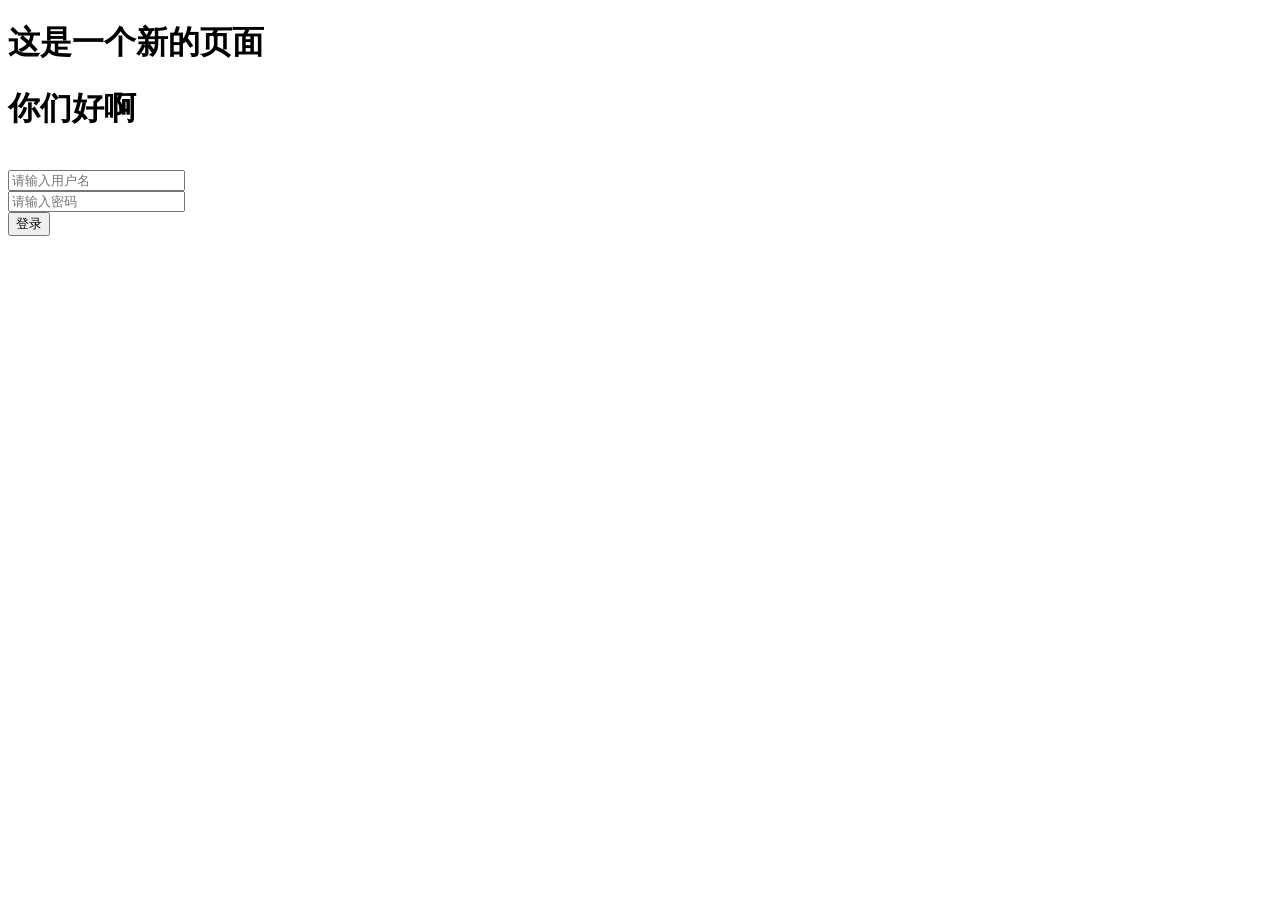
==== index.html @ a05051ac "Update and rename new.html to index.html" ====
<!DOCTYPE html>
<html lang="en">
<head>
    
    <meta charset="UTF-8">
    <meta name="viewport" content="width=device-width, initial-scale=1.0">
    <title>Document</title>
   
    <link rel="stylesheet" href="/myweb/new.css">
</head>
<body>
    <h1 id="title">这是一个新的页面</h1>
    <div id="box">
        <div id="left">  </div>
        <div id="right">
            <h1 id="title2">你们好啊</h1>
            <br>
            <form action="">
                <input  class="tx" type="text" placeholder="请输入用户名">
                <br>
                <input  class="tx" type="password" placeholder="请输入密码">
                <br>
                <input id="btn" type="submit" value="登录">
                
            </form>
        </div>
        <script>
            var btn = document.getElementById("btn");
            btn.onclick = function(e){
                e.preventDefault();
                window.location.替换("https://www.bilibili.com/video/BV1GJ411x7h7/");
            }
        </script>
    </div>
    
</body>
</html>
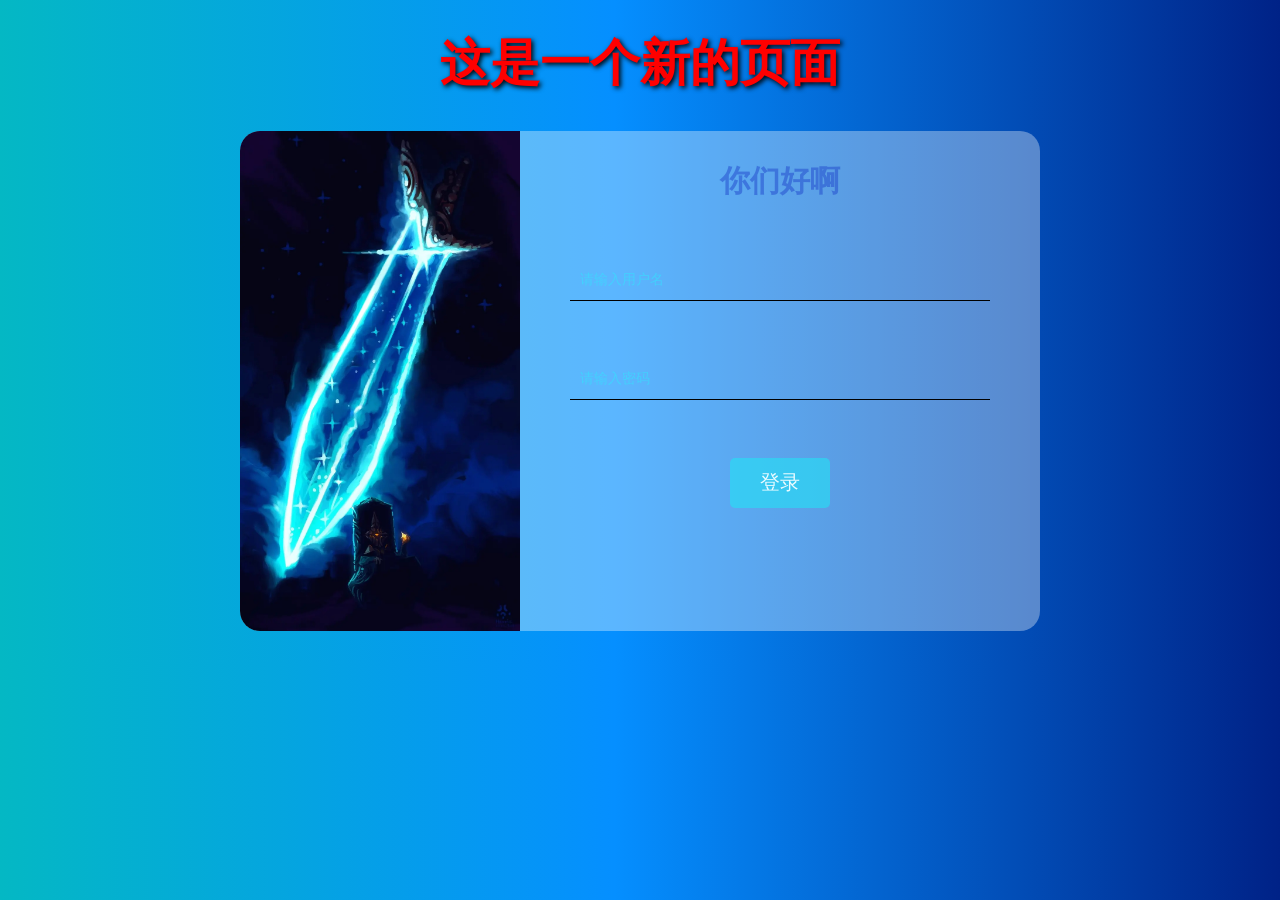
==== commit 54317478: "Update index.html" ====
--- a/index.html
+++ b/index.html
@@ -6,7 +6,7 @@
     <meta name="viewport" content="width=device-width, initial-scale=1.0">
     <title>Document</title>
    
-    <link rel="stylesheet" href="/myweb/new.css">
+    <link rel="stylesheet" href="new.css">
 </head>
 <body>
     <h1 id="title">这是一个新的页面</h1>
--- a/new.css
+++ b/new.css
@@ -0,0 +1,95 @@
+@font-face {
+    font-family: '萝莉体';
+    src:url(./fonts/萝莉体_爱给网_aigei_com.ttf);
+}
+body{
+   background: #04b8c4;
+background: linear-gradient(90deg,rgba(4, 184, 196, 1) 0%, rgba(5, 143, 255, 1) 48%, rgba(0, 34, 135, 1) 100%);
+    font-family: '萝莉体';
+}
+#title{
+    font-size: 50px;
+    color: #ff0000;
+    text-shadow: 2px 2px 5px #000000;
+    text-align: center;
+    margin-top: 30px;
+}
+#box{
+    width: 800px;
+    height: 500px;
+    background: #ffffff58;
+    margin: 30px auto;
+    border-radius: 20px;
+}
+#left{
+    width: 35%;
+    height: 100%;
+    float: left;
+    position: relative;
+}
+#left::before{
+    content: '';
+    position: absolute;
+    width: 100%;
+    height: 100%;
+    background-image: url(./587D76236F4372349ADBE06258B691E4.jpg);
+    background-size: cover;
+    border-radius: 20px 0 0 20px;
+    
+}
+#right{
+    width: 65%;
+    height: 100%;
+    display: flex;
+    flex-direction: column;
+   
+}
+#title2{
+    font-size: 30px;
+    color: #2149cd84;
+    margin-left:200px;
+    
+    
+    margin-top: 30px;                                                                                            
+}
+.tx{
+    font-family: '萝莉体';
+    width: 400px;
+    height: 40px;
+    display: block;
+    margin: 20px auto;
+    background: transparent;
+    padding: 0 10px;
+    border: none;
+    border-bottom: 1px solid #000000;
+    padding-left: 10px;
+    outline: none;
+    transition: border-color 0.3s ease, transform 0.2s ease;
+}
+.tx::placeholder {
+            color: #35e0fe9e; /* 浅灰色，更柔和 */
+            font-size: 14px;
+        }
+.tx:hover {
+    border-color: #62b2dc4a; /* 鼠标悬停时的边框颜色 */
+    transform: scale(1.02); /* 鼠标悬停时稍微放大输入框 */
+}
+#btn{
+    font-family: '萝莉体';
+    font-size: 20px;
+    display: block;
+    margin: 20px auto;
+    width: 100px;
+    height: 50px;
+   background: #25e0f59d;
+        
+    border-radius: 5px;
+    border:none;
+    color: #eafbff;
+    transition: background-color 0.3s ease, transform 0.2s ease;
+}
+#btn:hover {
+    background-color: #529dff; /* 鼠标悬停时的背景颜色 */
+    transform: scale(1.05); 
+    color: rgba(189, 218, 250, 0.539);
+}
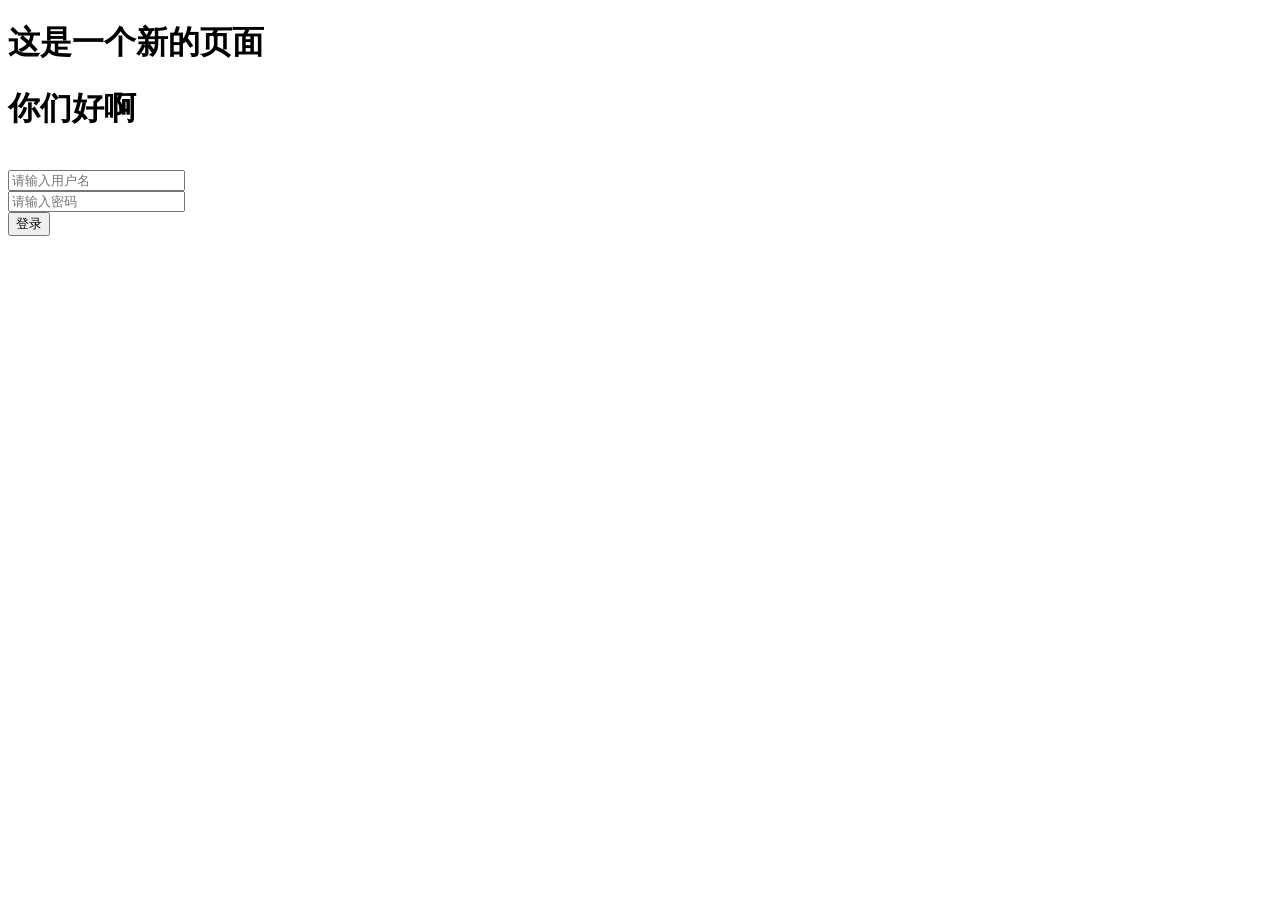
==== commit da60187a: "Update index.html" ====
--- a/index.html
+++ b/index.html
@@ -6,7 +6,7 @@
     <meta name="viewport" content="width=device-width, initial-scale=1.0">
     <title>Document</title>
    
-    <link rel="stylesheet" href="new.css">
+    <link rel="stylesheet" href="。/new.css">
 </head>
 <body>
     <h1 id="title">这是一个新的页面</h1>
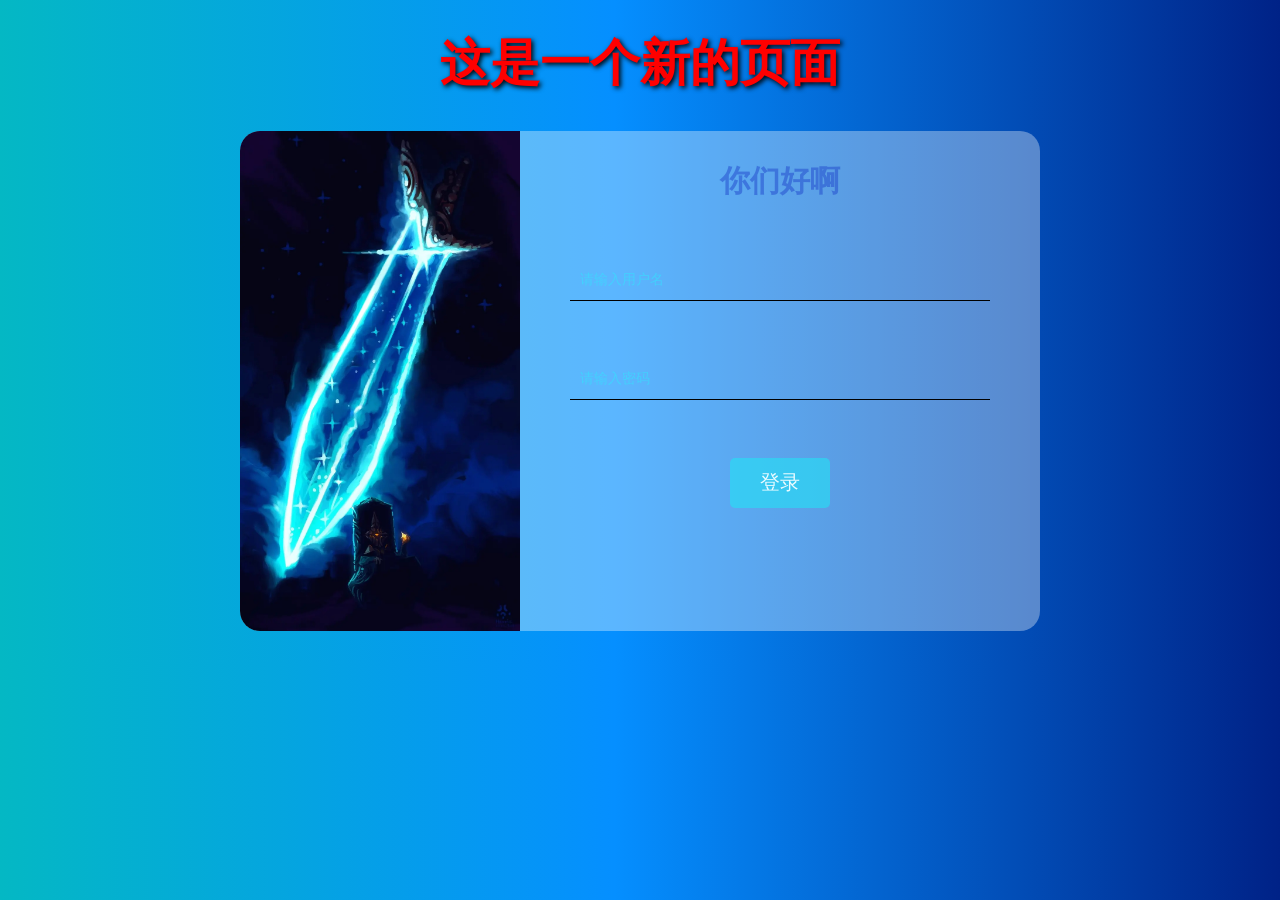
==== commit 76c3f15b: "Update index.html" ====
--- a/index.html
+++ b/index.html
@@ -6,7 +6,7 @@
     <meta name="viewport" content="width=device-width, initial-scale=1.0">
     <title>Document</title>
    
-    <link rel="stylesheet" href="。/new.css">
+    <link rel="stylesheet" href="./new.css">
 </head>
 <body>
     <h1 id="title">这是一个新的页面</h1>
--- a/new.css
+++ b/new.css
@@ -0,0 +1,95 @@
+@font-face {
+    font-family: '萝莉体';
+    src:url(./fonts/萝莉体_爱给网_aigei_com.ttf);
+}
+body{
+   background: #04b8c4;
+background: linear-gradient(90deg,rgba(4, 184, 196, 1) 0%, rgba(5, 143, 255, 1) 48%, rgba(0, 34, 135, 1) 100%);
+    font-family: '萝莉体';
+}
+#title{
+    font-size: 50px;
+    color: #ff0000;
+    text-shadow: 2px 2px 5px #000000;
+    text-align: center;
+    margin-top: 30px;
+}
+#box{
+    width: 800px;
+    height: 500px;
+    background: #ffffff58;
+    margin: 30px auto;
+    border-radius: 20px;
+}
+#left{
+    width: 35%;
+    height: 100%;
+    float: left;
+    position: relative;
+}
+#left::before{
+    content: '';
+    position: absolute;
+    width: 100%;
+    height: 100%;
+    background-image: url(./587D76236F4372349ADBE06258B691E4.jpg);
+    background-size: cover;
+    border-radius: 20px 0 0 20px;
+    
+}
+#right{
+    width: 65%;
+    height: 100%;
+    display: flex;
+    flex-direction: column;
+   
+}
+#title2{
+    font-size: 30px;
+    color: #2149cd84;
+    margin-left:200px;
+    
+    
+    margin-top: 30px;                                                                                            
+}
+.tx{
+    font-family: '萝莉体';
+    width: 400px;
+    height: 40px;
+    display: block;
+    margin: 20px auto;
+    background: transparent;
+    padding: 0 10px;
+    border: none;
+    border-bottom: 1px solid #000000;
+    padding-left: 10px;
+    outline: none;
+    transition: border-color 0.3s ease, transform 0.2s ease;
+}
+.tx::placeholder {
+            color: #35e0fe9e; /* 浅灰色，更柔和 */
+            font-size: 14px;
+        }
+.tx:hover {
+    border-color: #62b2dc4a; /* 鼠标悬停时的边框颜色 */
+    transform: scale(1.02); /* 鼠标悬停时稍微放大输入框 */
+}
+#btn{
+    font-family: '萝莉体';
+    font-size: 20px;
+    display: block;
+    margin: 20px auto;
+    width: 100px;
+    height: 50px;
+   background: #25e0f59d;
+        
+    border-radius: 5px;
+    border:none;
+    color: #eafbff;
+    transition: background-color 0.3s ease, transform 0.2s ease;
+}
+#btn:hover {
+    background-color: #529dff; /* 鼠标悬停时的背景颜色 */
+    transform: scale(1.05); 
+    color: rgba(189, 218, 250, 0.539);
+}
